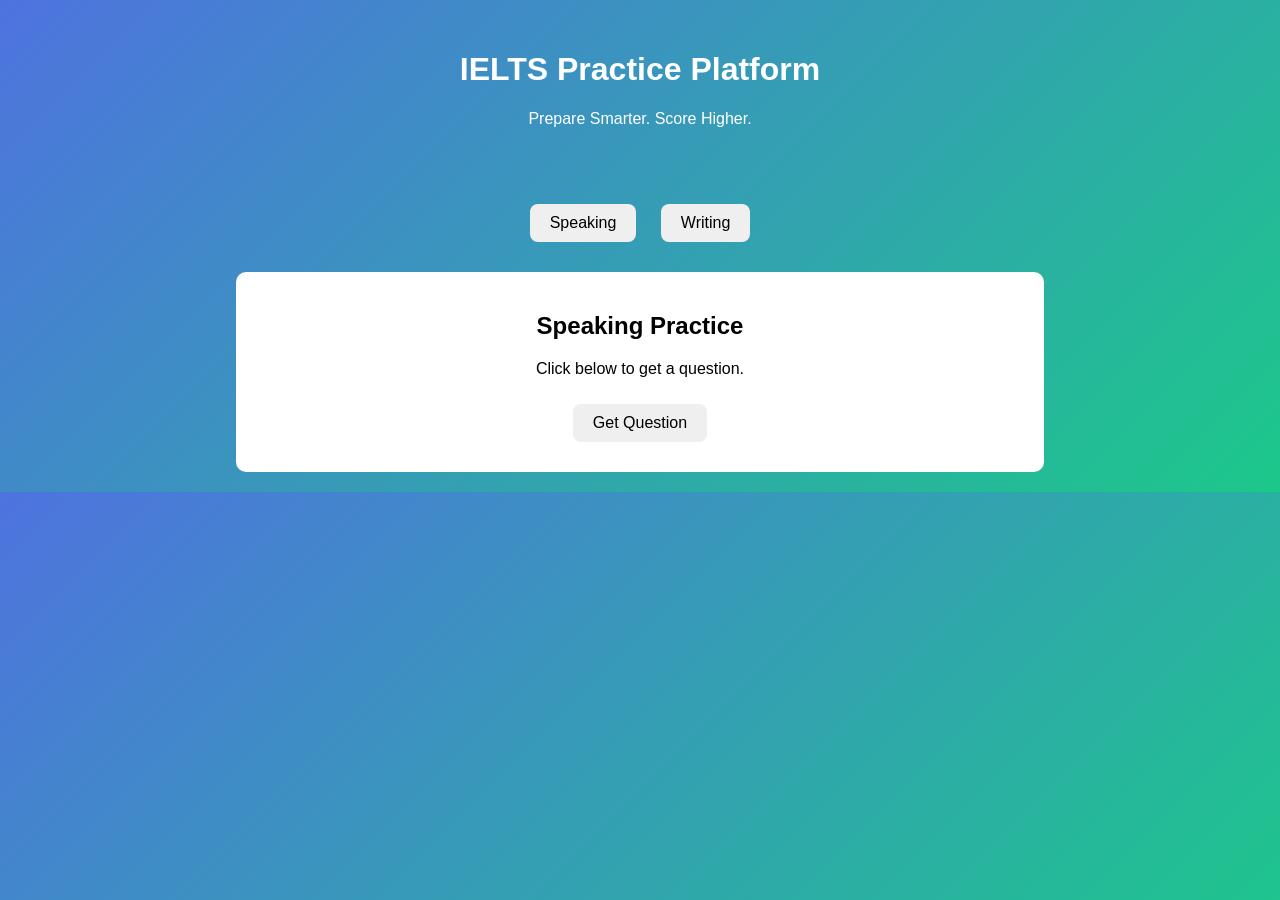
==== index.html @ 636e93f3 "Add files via upload" ====
<!DOCTYPE html>
<html>
<head>
    <title>IELTS Practice Website</title>
    <link rel="stylesheet" href="style.css">
</head>

<body>

<header>
    <h1>IELTS Practice Platform</h1>
    <p>Prepare Smarter. Score Higher.</p>
</header>

<nav>
    <button onclick="showSection('speaking')">Speaking</button>
    <button onclick="showSection('writing')">Writing</button>
</nav>

<section id="speaking" class="content">
    <h2>Speaking Practice</h2>
    <p id="speakingQuestion">Click below to get a question.</p>
    <button onclick="generateSpeaking()">Get Question</button>
</section>

<section id="writing" class="content" style="display:none;">
    <h2>Writing Task</h2>
    <p id="writingQuestion">Click below to get a task.</p>
    <button onclick="generateWriting()">Get Task</button>
</section>

<script src="script.js"></script>

</body>
</html>
---- style.css ----
body {
    font-family: Arial, sans-serif;
    margin: 0;
    background: linear-gradient(135deg, #4e73df, #1cc88a);
    text-align: center;
    color: white;
}

header {
    padding: 30px;
}

nav {
    margin: 20px;
}

button {
    padding: 10px 20px;
    margin: 10px;
    border: none;
    border-radius: 8px;
    cursor: pointer;
    font-size: 16px;
}

button:hover {
    opacity: 0.8;
}

.content {
    background: white;
    color: black;
    width: 60%;
    margin: 20px auto;
    padding: 20px;
    border-radius: 10px;
}
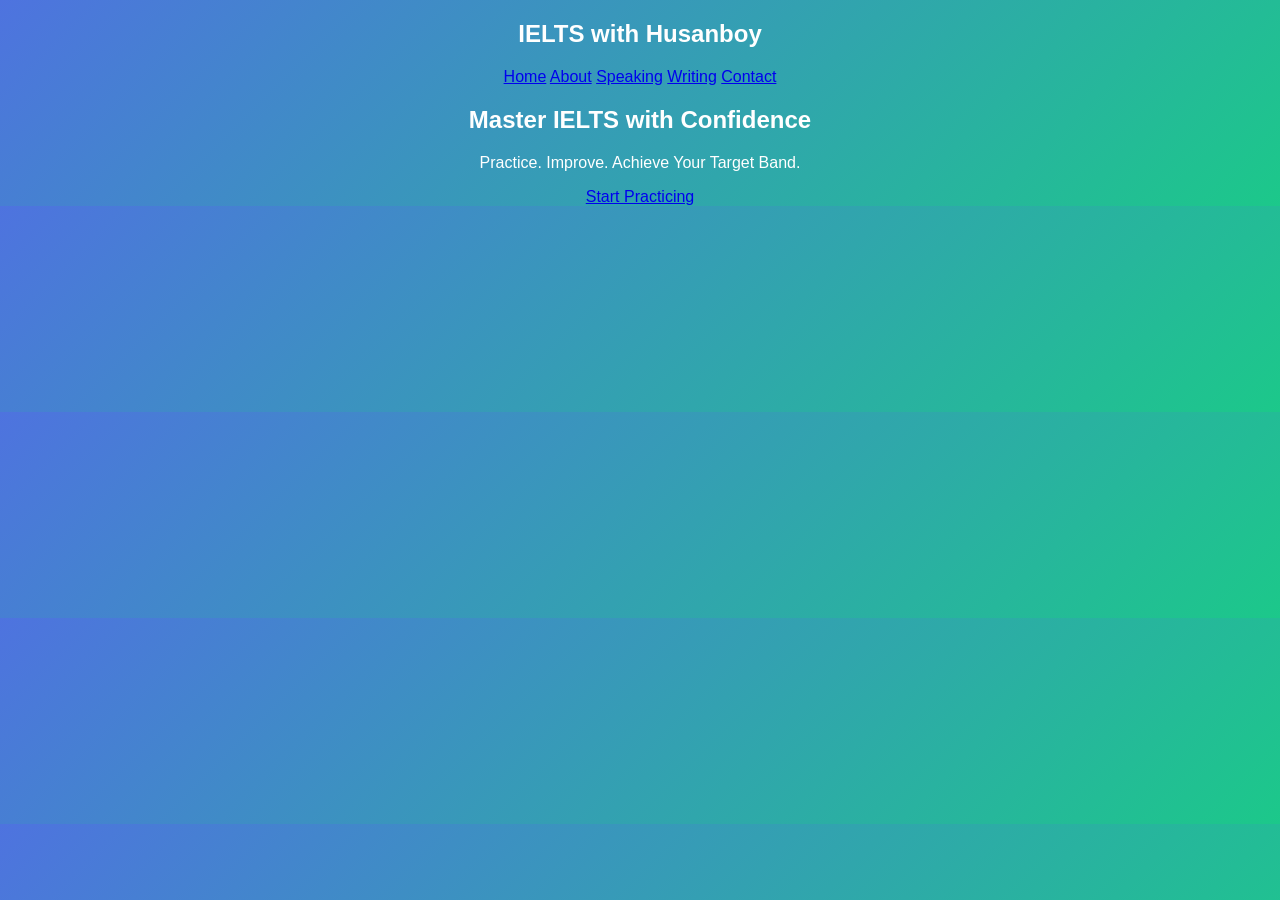
==== commit 2800d70b: "Update index.html" ====
--- a/index.html
+++ b/index.html
@@ -1,35 +1,27 @@
 <!DOCTYPE html>
 <html>
 <head>
-    <title>IELTS Practice Website</title>
+    <title>IELTS with Husanboy</title>
     <link rel="stylesheet" href="style.css">
 </head>
-
 <body>
 
-<header>
-    <h1>IELTS Practice Platform</h1>
-    <p>Prepare Smarter. Score Higher.</p>
-</header>
-
 <nav>
-    <button onclick="showSection('speaking')">Speaking</button>
-    <button onclick="showSection('writing')">Writing</button>
+    <h2>IELTS with Husanboy</h2>
+    <div>
+        <a href="index.html">Home</a>
+        <a href="about.html">About</a>
+        <a href="speaking.html">Speaking</a>
+        <a href="writing.html">Writing</a>
+        <a href="contact.html">Contact</a>
+    </div>
 </nav>
 
-<section id="speaking" class="content">
-    <h2>Speaking Practice</h2>
-    <p id="speakingQuestion">Click below to get a question.</p>
-    <button onclick="generateSpeaking()">Get Question</button>
+<section class="hero">
+    <h1>Master IELTS with Confidence</h1>
+    <p>Practice. Improve. Achieve Your Target Band.</p>
+    <a href="speaking.html" class="btn">Start Practicing</a>
 </section>
 
-<section id="writing" class="content" style="display:none;">
-    <h2>Writing Task</h2>
-    <p id="writingQuestion">Click below to get a task.</p>
-    <button onclick="generateWriting()">Get Task</button>
-</section>
-
-<script src="script.js"></script>
-
 </body>
-</html>+</html>
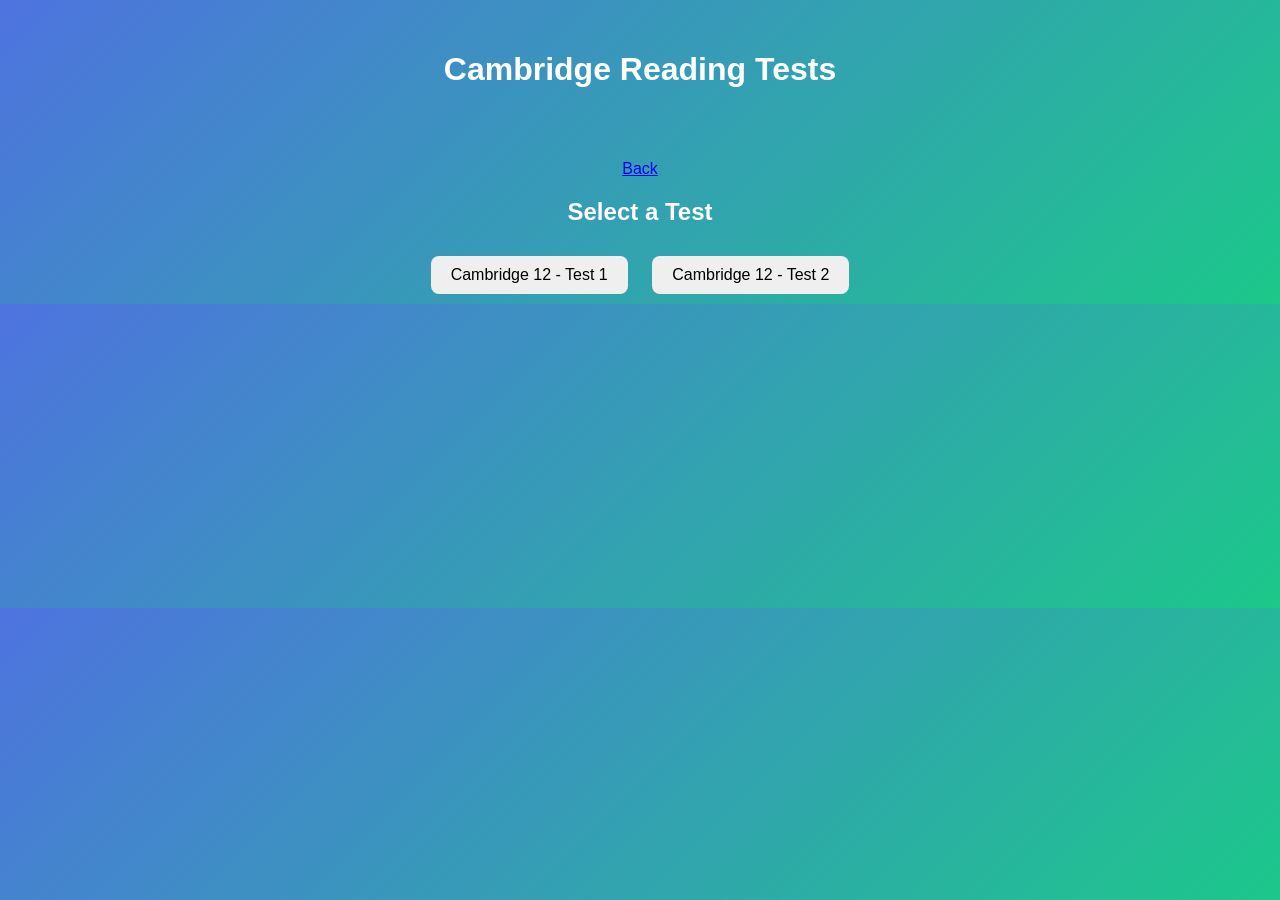
==== commit 458891a6: "Add files via upload" ====
--- a/index.html
+++ b/index.html
@@ -1,27 +1,27 @@
 <!DOCTYPE html>
 <html>
 <head>
-    <title>IELTS with Husanboy</title>
-    <link rel="stylesheet" href="style.css">
+    <title>Cambridge Reading Tests</title>
+    <link rel="stylesheet" href="../../../style.css">
 </head>
 <body>
 
+<header>
+    <h1>Cambridge Reading Tests</h1>
+</header>
+
 <nav>
-    <h2>IELTS with Husanboy</h2>
-    <div>
-        <a href="index.html">Home</a>
-        <a href="about.html">About</a>
-        <a href="speaking.html">Speaking</a>
-        <a href="writing.html">Writing</a>
-        <a href="contact.html">Contact</a>
-    </div>
+    <a href="../index.html">Back</a>
 </nav>
 
-<section class="hero">
-    <h1>Master IELTS with Confidence</h1>
-    <p>Practice. Improve. Achieve Your Target Band.</p>
-    <a href="speaking.html" class="btn">Start Practicing</a>
-</section>
+<main>
+    <h2>Select a Test</h2>
+
+    <div class="buttons">
+        <button onclick="location.href='readingtest1.html'">Cambridge 12 - Test 1</button>
+        <button onclick="location.href='test2.html'">Cambridge 12 - Test 2</button>
+    </div>
+</main>
 
 </body>
-</html>
+</html>
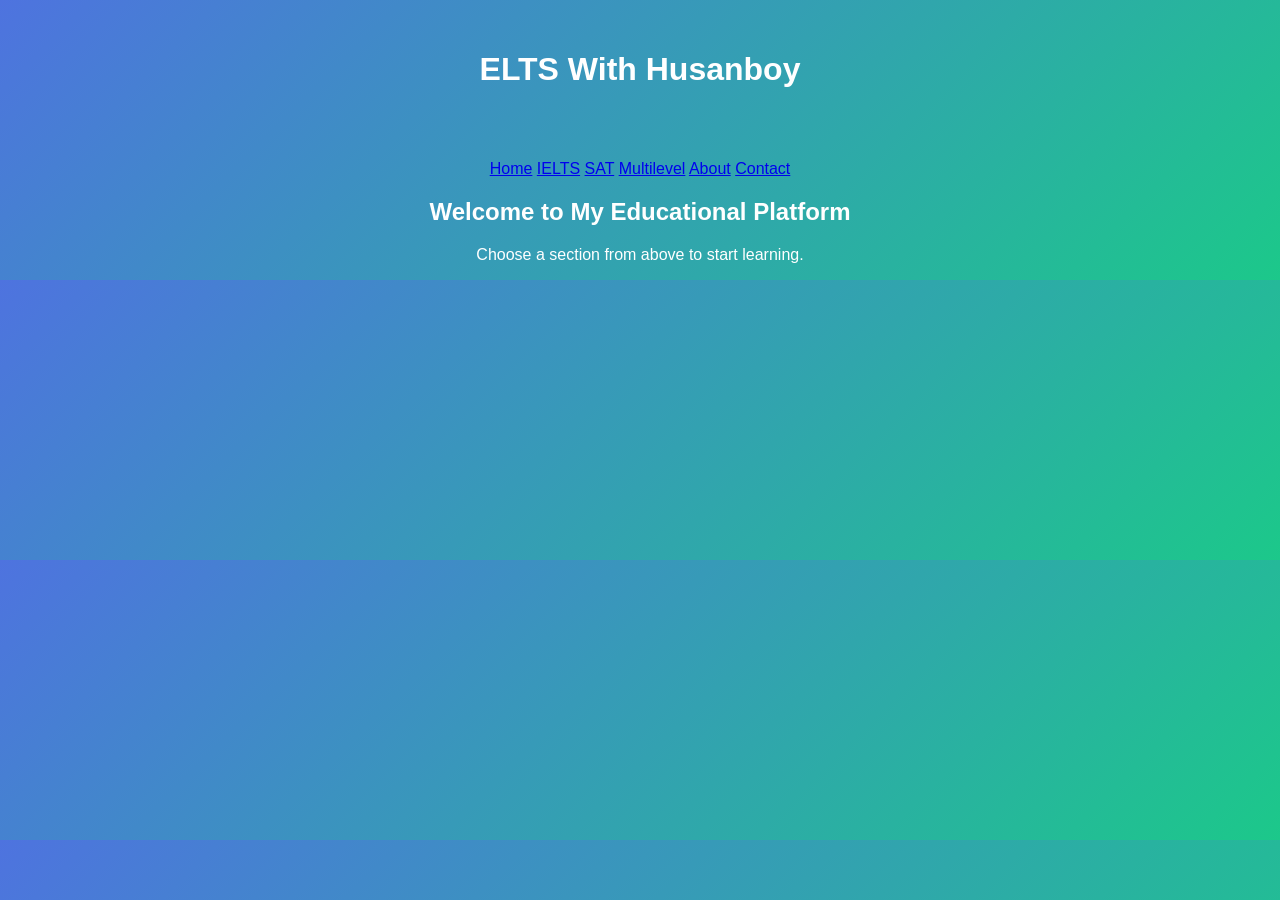
==== commit f5e89df9: "Add files via upload" ====
--- a/index.html
+++ b/index.html
@@ -1,27 +1,30 @@
 <!DOCTYPE html>
 <html>
 <head>
-    <title>Cambridge Reading Tests</title>
-    <link rel="stylesheet" href="../../../style.css">
+    <title>ELTS With Husanboy</title>
+    <link rel="stylesheet" href="style.css">
 </head>
 <body>
 
 <header>
-    <h1>Cambridge Reading Tests</h1>
+    <h1>ELTS With Husanboy</h1>
 </header>
 
 <nav>
-    <a href="../index.html">Back</a>
+    <a href="index.html">Home</a>
+    <a href="IELTS/ielts.html">IELTS</a>
+    <a href="sat.html">SAT</a>
+    <a href="multilevel.html">Multilevel</a>
+    <a href="about.html">About</a>
+    <a href="contact.html">Contact</a>
 </nav>
 
 <main>
-    <h2>Select a Test</h2>
+    <h2>Welcome to My Educational Platform</h2>
+    <p>Choose a section from above to start learning.</p>
+</main>
 
-    <div class="buttons">
-        <button onclick="location.href='readingtest1.html'">Cambridge 12 - Test 1</button>
-        <button onclick="location.href='test2.html'">Cambridge 12 - Test 2</button>
-    </div>
-</main>
+<script src="script.js"></script>
 
 </body>
 </html>
